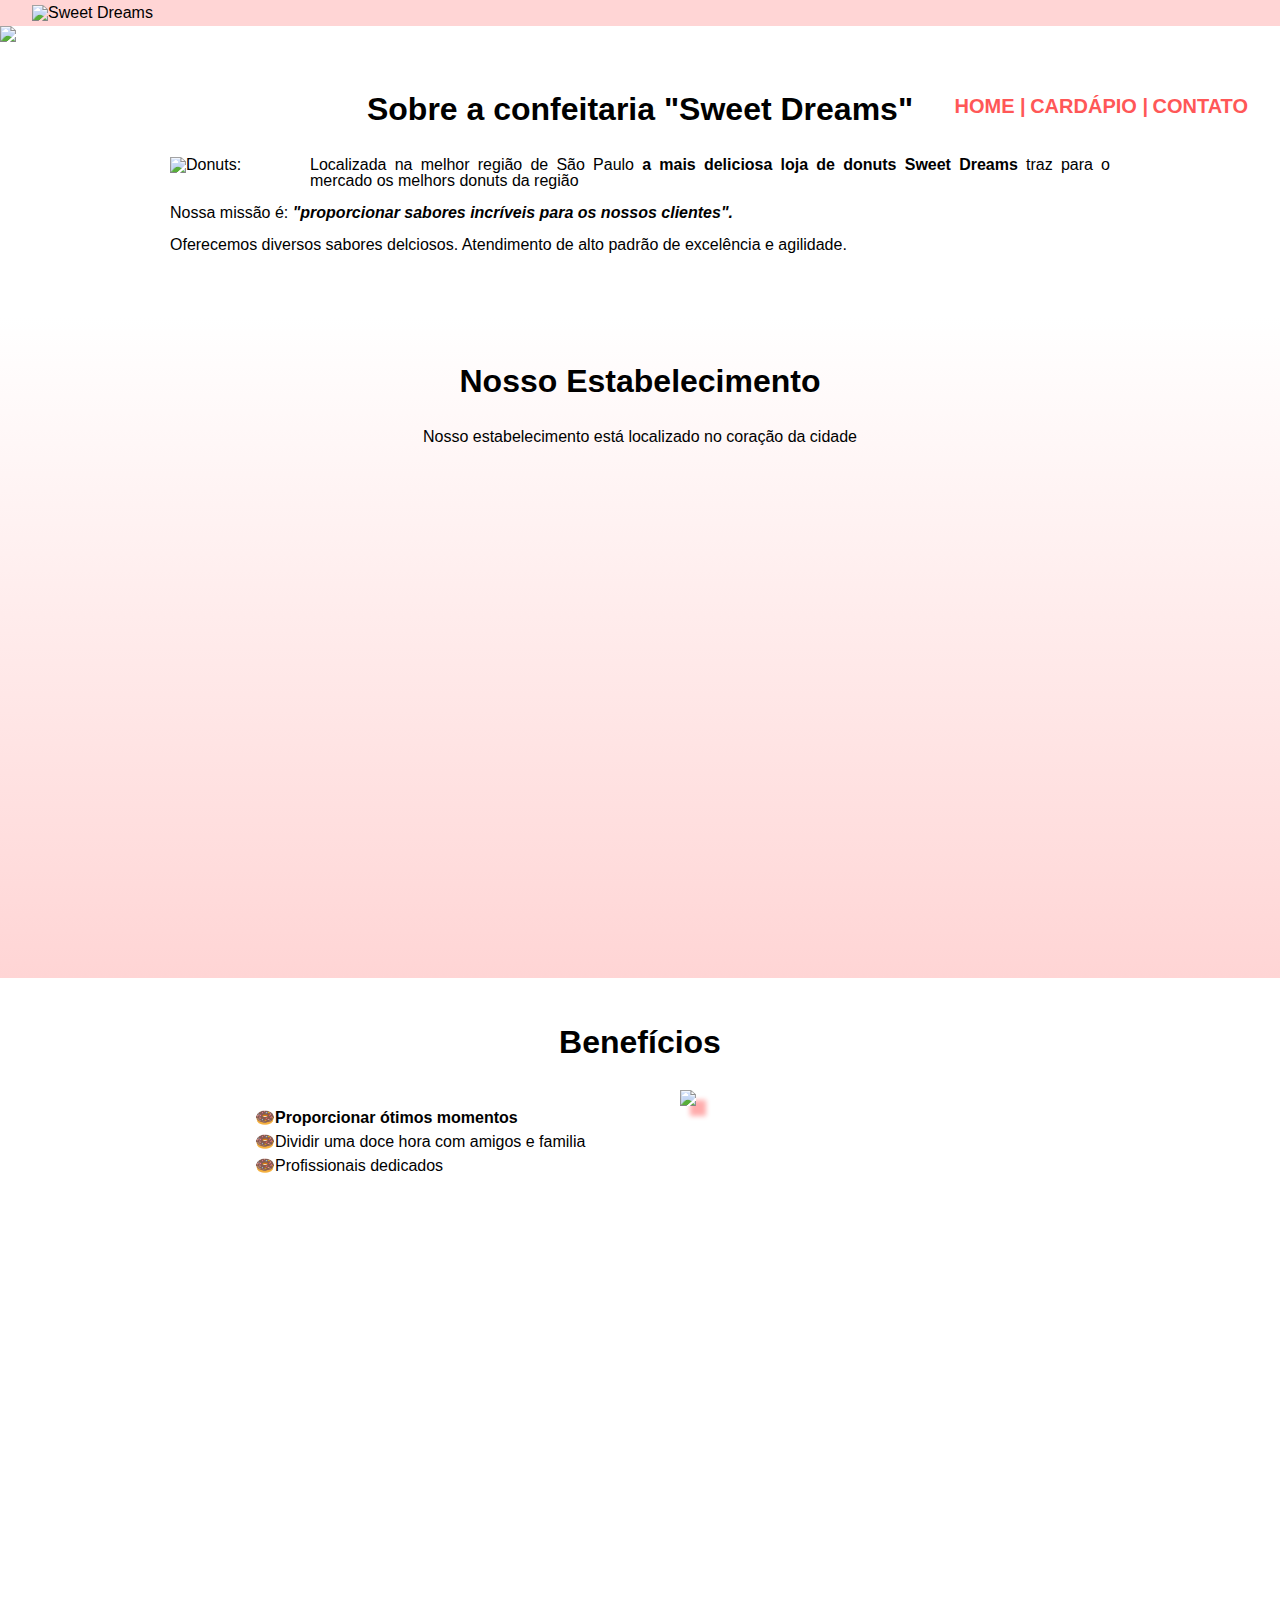
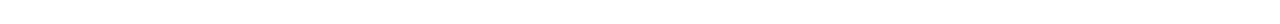
==== index.html @ 44cce362 "Add files via upload" ====
<!DOCTYPE html>
<html>
    <head>
        <link href="estilo.css" rel="stylesheet">
        <meta charset="UTF-8"/>
        <title> Aula de Dev WEB</title>
    </head>
    <body>
        <header>
         <!----Cabeçalho e logotipo---->
         <div class = "logo_caixa">
             <img src = "logo.png" title = "Sweet Dreams" class = "logo"></img>
            <!----Cabeçalho e itens---->
            <nav>
                    <ul>
                        <li><a href="index.html">Home |</a></li>
                        <li><a href="cardapio.html"> Cardápio |</a></li>
                        <li><a href="contato.html"> Contato</a></li>
                    </ul>
            </nav>
         </div>
        </header>
        <!--banner--->
        <img class="banner" src="sprinkles.jpg">
        <!---Conteudo da página--->
        <main>
            <section class="principal">
                <h2 class="titulo_principal">Sobre a confeitaria "Sweet Dreams"</h2>
                    <img class="donuts" src="donuts.png"alt="Donuts:">
                <p> Localizada  na melhor região de São Paulo <strong> a mais deliciosa loja de donuts Sweet Dreams</strong> traz para o mercado os melhors donuts da região</p> 

                <p id="missão"> Nossa missão é: <em><strong> "proporcionar sabores incríveis para os nossos clientes".</strong></em></p>

                <p>Oferecemos diversos sabores delciosos. Atendimento de alto padrão de excelência e agilidade.</p>
            </section>
        
            <section class="map">
                <h2 class="titulo_principal">
                    Nosso Estabelecimento
                </h2>
                <p>
                Nosso estabelecimento está localizado no coração da cidade
                </p>

                <div class="map_conteudo">
                    <iframe src="https://www.google.com/maps/embed?pb=!1m18!1m12!1m3!1d7311.649074440862!2d-46.57904692251253!3d-23.610624907908246!2m3!1f0!2f0!3f0!3m2!1i1024!2i768!4f13.1!3m3!1m2!1s0x94ce5ced131a7fd7%3A0x8edd0cea11a93814!2sKalunga%20-%20S%C3%A3o%20Caetano%20do%20Sul!5e0!3m2!1spt-BR!2sbr!4v1662072364978!5m2!1spt-BR!2sbr" width="600" height="450" style="border:0;" allowfullscreen="" loading="lazy" referrerpolicy="no-referrer-when-downgrade"></iframe>
                </div> 
             </section>

             <section class="beneficio">
                <h2 class="titulo_principal">Benefícios</h2>
                
                <div class="conteudo_beneficio">
                    <ul class="lista_beneficio">
                        <li class="itens">Proporcionar ótimos momentos</li>
                        <li class="itens">Dividir uma doce hora com amigos e familia</li>
                        <li class="itens">Profissionais dedicados</li>
                    </ul><img class="img_beneficio" src="pug.png">
                    
                </div>

                <div class="video">
                    <iframe width="560" height="315" src="https://www.youtube.com/embed/-3HoYSDLMCo" title="YouTube video player" frameborder="0" allow="accelerometer; autoplay; clipboard-write; encrypted-media; gyroscope; picture-in-picture" allowfullscreen></iframe>

                </div>
             </section>
        </main>
    </body>
</html>
---- estilo.css ----
/*Estilização do corpo da Página*/
body{
    margin: 0;
    padding: 0;
    border: 0;
    line-height: 1;
    font-family: 'Tahoma', "Arial";
}
/*Estilização da sessão HEADER da página*/
header{
    background: #FFD5D5;
    padding: 5px 0;
}
/*Estilização da sessão nav da página*/
nav{                                    /*nav geral, estilização geral da aba*/
    position: absolute;
    top: 75px;                         /*distancia em relação ao topo da página*/
    right:0;                            /*distanciamento da margem direita*/
}
nav li {
    display: inline;                    /*coloca o itens um do lado do outro*/
    right: 0 10 0 15px;
}
nav ul {
    margin-left: 150px;
}

nav a {                                 /*Quando não possui ponto na frente significa que é um elemento, esse nav estiliza o link*/
    text-transform:  uppercase;         /*coloca os itens em caixa alta*/
    color: #ff5757;
    font-weight: bold;
    font-size: 20px;
    text-decoration: none;
}
nav a:hover{                            /*configurações para quando colocamos o mouse em cima dos itens de nav*/
    color: #FF5757;
    text-decoration: underline;
}

/*Estilização das listas da página*/
ul{                                          /*itens de menu*/
    list-style: none;                        /*remove as bolinhas da lista*/
}

/*Estilização  do logotipo*/
.logo_caixa{
    width: 95%;                           /*altera o tamanho do logo*/
    position: relative;
    margin: auto;
}
.logo{                                       /*o ponto final no inicio indica que aquilo é uma classe e não um elemento*/
    width: 25%;
    margin: 0;
}

.banner{
    width: 100%;
}

.titulo_principal{
    text-align: center;
    font-size: 2em;           /*dobro da fonte padrão*/
    margin: 0 0 1em;
    clear: left;
}

.principal{
    width: 940px;
    margin: 0 auto;
    padding: 3em 0;
    background: #FFFFFF;
    text-align: justify;
}

.principal strong {
    font-weight: bold;
}

.principal em{
    font-style: italic;
}

.donuts{
    width: 120px;
    float: left;
    margin: 0 20px 20px 0;
}

.map{
    padding: 3em 0;
    background: linear-gradient(#FFFFFF, #FFD5D5);
}

.map_conteudo{
    width: 600px;
    margin: 0 auto;
}

.map p{
    margin: 0 0 2em;
    text-align: center;
}

.beneficio{
    padding: 3em 0;
    background: #FFFFFF;
}

.conteudo_beneficio{
    width: 850px;
    margin: 0 auto;
}

.lista_beneficio{
    width: 50%;
    display: inline-block;
    vertical-align: top;
}

.img_beneficio{
    width: 20%;
    opacity: 50;
    transition: 400ms;
    box-shadow: 10px 10px 5px 0px #ffacac;
    margin: 0%;
}

.img_beneficio:hover{
    opacity: 0.7;
}

.itens{
    line-height: 1.5;
}

.itens:before{
    content: "🍩";
}

.itens:first-child{
    font-weight: bold;
}

.video{
    width: 560px;
    margin: 2em auto;
}
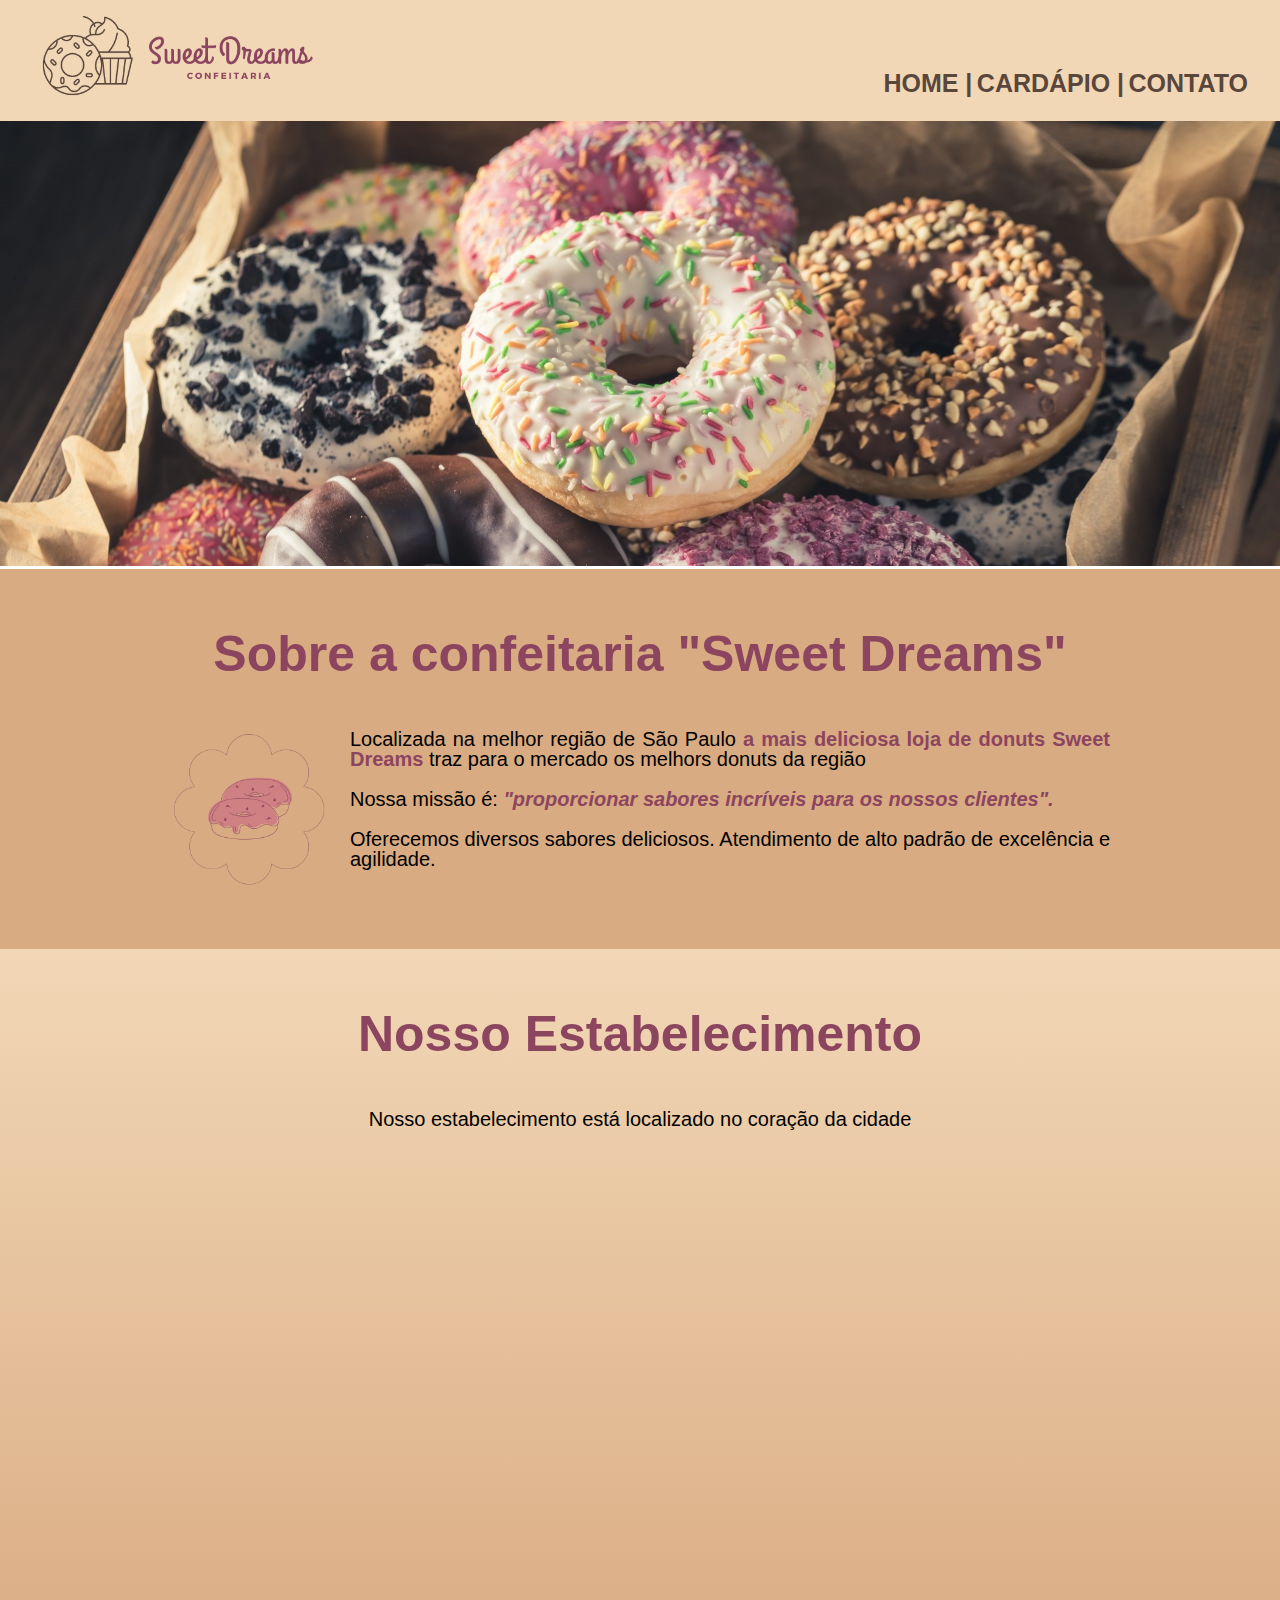
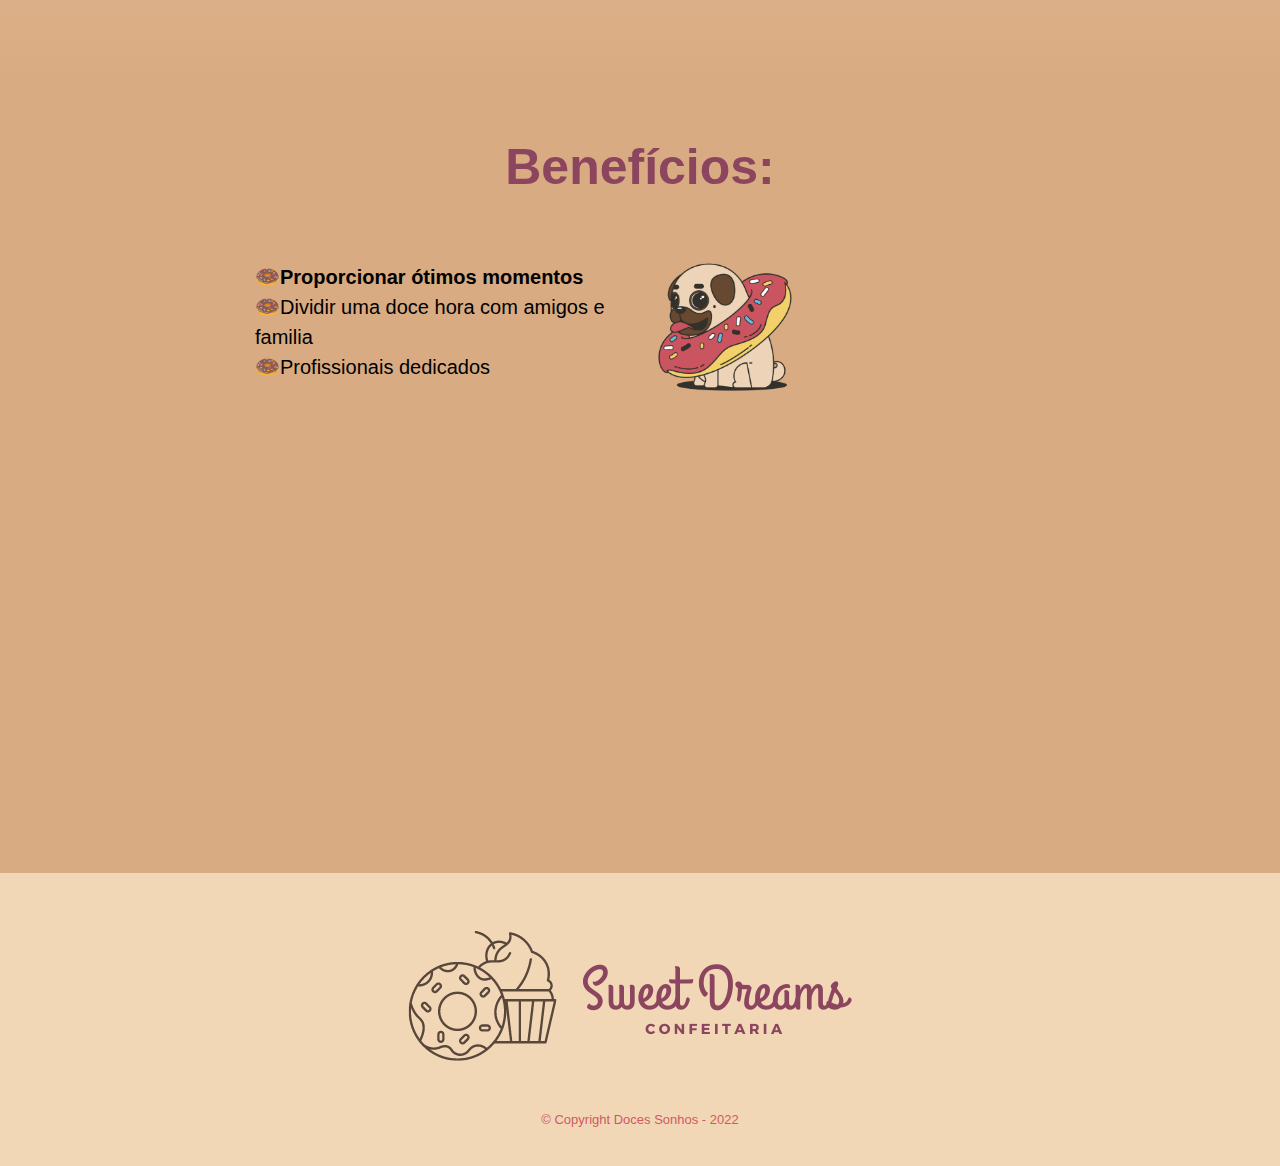
==== commit 9e94ce2d: "Primeiro commit" ====
--- a/index.html
+++ b/index.html
@@ -21,7 +21,7 @@
          </div>
         </header>
         <!--banner--->
-        <img class="banner" src="sprinkles.jpg">
+        <img class="banner" src="sprinkles.jpeg">
         <!---Conteudo da página--->
         <main>
             <section class="principal">
@@ -31,7 +31,7 @@
 
                 <p id="missão"> Nossa missão é: <em><strong> "proporcionar sabores incríveis para os nossos clientes".</strong></em></p>
 
-                <p>Oferecemos diversos sabores delciosos. Atendimento de alto padrão de excelência e agilidade.</p>
+                <p>Oferecemos diversos sabores deliciosos. Atendimento de alto padrão de excelência e agilidade.</p>
             </section>
         
             <section class="map">
@@ -48,7 +48,7 @@
              </section>
 
              <section class="beneficio">
-                <h2 class="titulo_principal">Benefícios</h2>
+                <h2 class="titulo_principal">Benefícios:</h2>
                 
                 <div class="conteudo_beneficio">
                     <ul class="lista_beneficio">
@@ -56,14 +56,16 @@
                         <li class="itens">Dividir uma doce hora com amigos e familia</li>
                         <li class="itens">Profissionais dedicados</li>
                     </ul><img class="img_beneficio" src="pug.png">
-                    
                 </div>
 
                 <div class="video">
                     <iframe width="560" height="315" src="https://www.youtube.com/embed/-3HoYSDLMCo" title="YouTube video player" frameborder="0" allow="accelerometer; autoplay; clipboard-write; encrypted-media; gyroscope; picture-in-picture" allowfullscreen></iframe>
-
                 </div>
              </section>
         </main>
+             <footer>
+                <img src="logo.png" alt="Doces Sonhos">
+                <p class="copyright">&copy; Copyright Doces Sonhos - 2022</p>
+             </footer>
     </body>
 </html>--- a/estilo.css
+++ b/estilo.css
@@ -1,20 +1,29 @@
 /*Estilização do corpo da Página*/
+* {
+    box-sizing: border-box;
+}
+
 body{
     margin: 0;
     padding: 0;
     border: 0;
     line-height: 1;
-    font-family: 'Tahoma', "Arial";
+    font-family:  "Arial";
 }
 /*Estilização da sessão HEADER da página*/
 header{
-    background: #FFD5D5;
+    background: #F2D7B6;
     padding: 5px 0;
 }
 /*Estilização da sessão nav da página*/
+
+main{
+    background-color: #D9AB82;
+}
+
 nav{                                    /*nav geral, estilização geral da aba*/
     position: absolute;
-    top: 75px;                         /*distancia em relação ao topo da página*/
+    top: 50px;                         /*distancia em relação ao topo da página*/
     right:0;                            /*distanciamento da margem direita*/
 }
 nav li {
@@ -27,13 +36,13 @@
 
 nav a {                                 /*Quando não possui ponto na frente significa que é um elemento, esse nav estiliza o link*/
     text-transform:  uppercase;         /*coloca os itens em caixa alta*/
-    color: #ff5757;
+    color: #59473C;
     font-weight: bold;
-    font-size: 20px;
+    font-size: 25px;
     text-decoration: none;
 }
 nav a:hover{                            /*configurações para quando colocamos o mouse em cima dos itens de nav*/
-    color: #FF5757;
+    color: #8C455F;
     text-decoration: underline;
 }
 
@@ -59,21 +68,24 @@
 
 .titulo_principal{
     text-align: center;
-    font-size: 2em;           /*dobro da fonte padrão*/
+    font-size: 2.5em;           /*dobro da fonte padrão*/
     margin: 0 0 1em;
     clear: left;
+    color: #8C455F;
 }
 
 .principal{
+    font-size: 1.25em; 
     width: 940px;
     margin: 0 auto;
     padding: 3em 0;
-    background: #FFFFFF;
+    background: #D9AB82;
     text-align: justify;
 }
 
 .principal strong {
     font-weight: bold;
+    color: #8C455F;
 }
 
 .principal em{
@@ -81,14 +93,15 @@
 }
 
 .donuts{
-    width: 120px;
+    width: 160px;
     float: left;
     margin: 0 20px 20px 0;
 }
 
 .map{
+    font-size: 1.25em;
     padding: 3em 0;
-    background: linear-gradient(#FFFFFF, #FFD5D5);
+    background: linear-gradient(#F2D7B6, #D9AB82);
 }
 
 .map_conteudo{
@@ -102,8 +115,9 @@
 }
 
 .beneficio{
+    font-size: 1.25em;
     padding: 3em 0;
-    background: #FFFFFF;
+    background: #D9AB82;
 }
 
 .conteudo_beneficio{
@@ -121,7 +135,6 @@
     width: 20%;
     opacity: 50;
     transition: 400ms;
-    box-shadow: 10px 10px 5px 0px #ffacac;
     margin: 0%;
 }
 
@@ -144,4 +157,55 @@
 .video{
     width: 560px;
     margin: 2em auto;
+}
+
+footer{
+    text-align: center;
+    background-color: #F2D7B6;
+    padding: 40px 0;
+}
+
+.banner{
+    width: 100%;
+}
+
+.copyright{
+    color:#d15763;
+    font-size: 13px;
+    margin: 20px 0 0;
+}
+
+
+/*Cardápio*/
+.apres{
+    color:#59473C;
+    text-align: center;
+    font-size: 0.75em;           
+    margin: 0 0 1em;
+    clear: left;
+}
+
+.produtos {
+    width: 100%;
+    height: 35vh;
+
+    display: flex;
+    justify-content: space-evenly;
+    align-items: center;
+
+    margin: 3.5rem 0px;
+}
+
+.produtos li{
+    border: 3px solid gold;
+    width: 20%;
+
+    display: flex;
+    flex-direction: column;
+    align-items: center;
+    color:#59473C;
+}
+
+.produtos ul {
+    margin-left: 150px;
 }